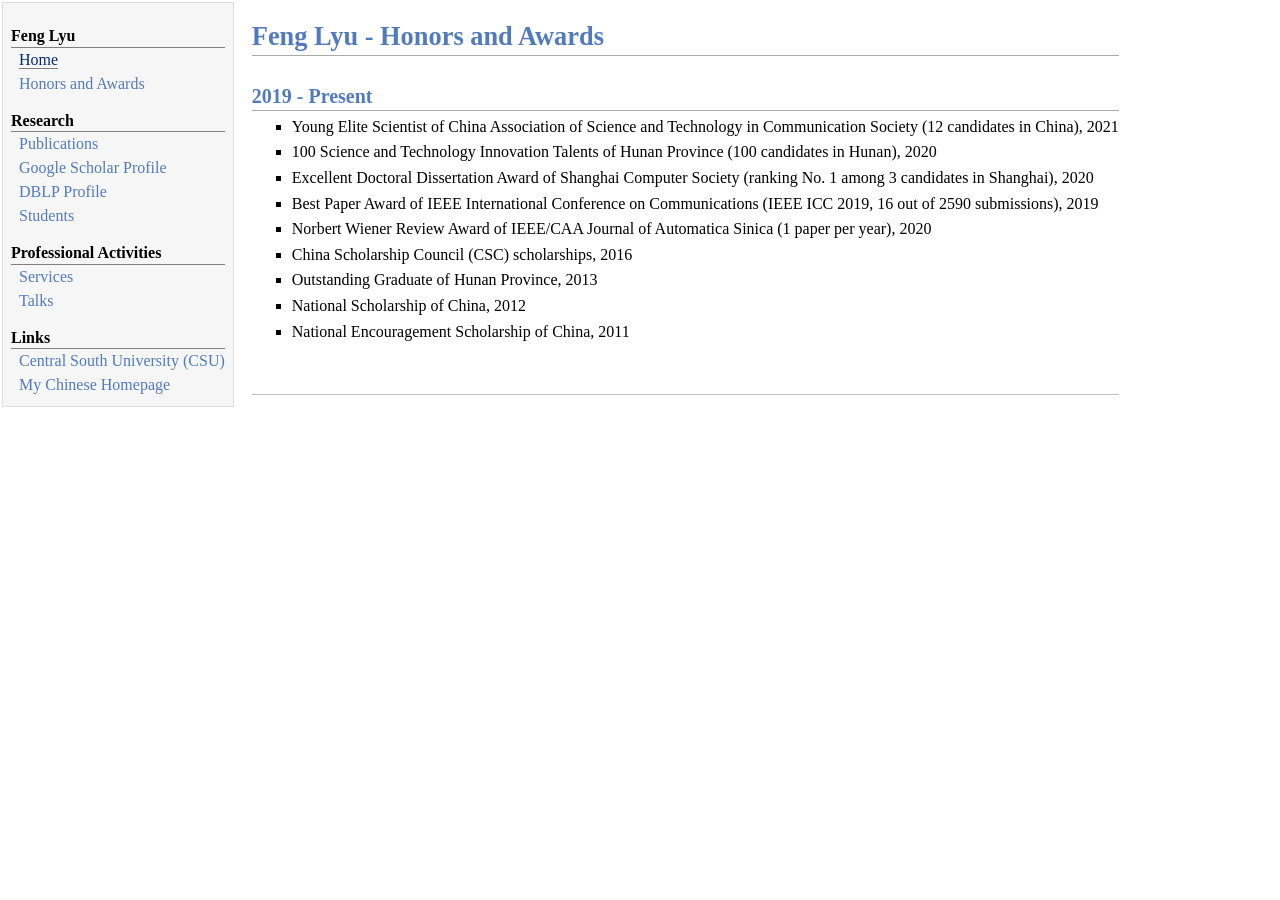
==== awards.html @ 237d5b4f "Add files via upload" ====
<!DOCTYPE html PUBLIC "-//W3C//DTD XHTML 1.1//EN"
  "http://www.w3.org/TR/xhtml11/DTD/xhtml11.dtd">
<html xmlns="http://www.w3.org/1999/xhtml" xml:lang="en">
<head>
<meta name="generator" content="jemdoc, see http://jemdoc.jaboc.net/" />
<meta http-equiv="Content-Type" content="text/html;charset=utf-8" />
<link rel="stylesheet" href="jemdoc.css" type="text/css" />
<title></title>
</head>
<body>
<table summary="Table for page layout." id="tlayout">
<tr valign="top">
<td id="layout-menu">
<div class="menu-category">Feng Lyu</div>
<div class="menu-item"><a href="index.html" class="current">Home</a></div>
<div class="menu-item"><a href="awards.html">Honors and Awards</a></div>
<div class="menu-category">Research</div>
<div class="menu-item"><a href="pub.html">Publications</a></div>
<div class="menu-item"><a href="https://scholar.google.com/citations?user=qQpcRGsAAAAJ&hl=zh-CN&oi=ao">Google&nbsp;Scholar&nbsp;Profile</a></div>
<div class="menu-item"><a href="https://dblp.uni-trier.de/pid/214/2000-1.html">DBLP&nbsp;Profile</a></div>
<div class="menu-item"><a href="students.html">Students</a></div>
<div class="menu-category">Professional Activities</div>
<div class="menu-item"><a href="services.html">Services</a></div>
<div class="menu-item"><a href="talks.html">Talks</a></div>
<div class="menu-category">Links</div>
<div class="menu-item"><a href="http://en.csu.edu.cn/">Central South University (CSU)</a></div>
<div class="menu-item"><a href="http://faculty.csu.edu.cn/fenglyu/zh_CN/index/99007/list/index.htm">My Chinese Homepage</a></div>
</td>
<td id="layout-content">
<h1><br /> Feng Lyu - Honors and Awards<br /></h1>
<h2>2019 - Present</h2>
<ul>
<li><p>Young Elite Scientist of China Association of Science and Technology in Communication Society (12 candidates in China), 2021 </p>
</li>

<li><p>100 Science and Technology Innovation Talents of Hunan Province (100 candidates in Hunan), 2020</p>
</li>

<li><p>Excellent Doctoral Dissertation Award of Shanghai Computer Society (ranking No. 1 among 3 candidates in Shanghai), 2020</p>
</li>

<li><p>Best Paper Award of IEEE International Conference on Communications (IEEE ICC 2019, 16 out of 2590 submissions), 2019</p>
</li>

<li><p>Norbert Wiener Review Award of IEEE/CAA Journal of Automatica Sinica (1 paper per year), 2020</p>
</li>

<li><p>China Scholarship Council (CSC) scholarships, 2016</p>
</li>

<li><p>Outstanding Graduate of Hunan Province, 2013</p>
</li>

<li><p>National Scholarship of China, 2012</p>
</li>

<li><p>National Encouragement Scholarship of China, 2011</p>
</li>

</ul>
<div id="footer">
<div id="footer-text">
</div>
</div>
</td>
</tr>
</table>
</body>
</html>
---- jemdoc.css ----
/* Default css file for jemdoc. */

table#tlayout {
    border: none;
    border-collapse: separate;
    background: white;
}

body {
	background: white;
	font-family: Georgia, serif;
	padding-bottom: 8px;
	margin: 0;
}

#layout-menu {
	background: #f6f6f6;
	border: 1px solid #dddddd;
	padding-top: 0.5em;
	padding-left: 8px;
	padding-right: 8px;
	font-size: 1.0em;
	width: auto;
	white-space: nowrap;
    text-align: left;
    vertical-align: top;
}

#layout-menu td {
	background: #f4f4f4;
    vertical-align: top;
}

#layout-content {
	padding-top: 0.0em;
	padding-left: 1.0em;
	padding-right: 1.0em;
    border: none;
    background: white;
    text-align: left;
    vertical-align: top;
}

#layout-menu a {
	line-height: 1.5em;
	margin-left: 0.5em;
}

tt {
    background: #ffffdd;
}

pre, tt {
	font-size: 90%;
	font-family: monaco, monospace;
}

a, a > tt {
	color: #224b8d;
	text-decoration: none;
}

a:hover {
	border-bottom: 1px gray dotted;
}

#layout-menu a.current:link, #layout-menu a.current:visited {
	color: #022b6d;
	border-bottom: 1px gray solid;
}
#layout-menu a:link, #layout-menu a:visited, #layout-menu a:hover {
	color: #527bbd;
	text-decoration: none;
}
#layout-menu a:hover {
	text-decoration: none;
}

div.menu-category {
	border-bottom: 1px solid gray;
	margin-top: 0.8em;
	padding-top: 0.2em;
	padding-bottom: 0.1em;
	font-weight: bold;
}

div.menu-item {
	padding-left: 16px;
	text-indent: -16px;
}

div#toptitle {
	padding-bottom: 0.2em;
	margin-bottom: 1.5em;
	border-bottom: 3px double gray;
}

/* Reduce space if we begin the page with a title. */
div#toptitle + h2, div#toptitle + h3 {
	margin-top: -0.7em;
}

div#subtitle {
	margin-top: 0.0em;
	margin-bottom: 0.0em;
	padding-top: 0em;
	padding-bottom: 0.1em;
}

em {
	font-style: italic;
}

strong {
	font-weight: bold;
}


h1, h2, h3 {
	color: #527bbd;
	margin-top: 0.7em;
	margin-bottom: 0.3em;
	padding-bottom: 0.2em;
	line-height: 1.0;
	padding-top: 0.5em;
	border-bottom: 1px solid #aaaaaa;
}

h1 {
	font-size: 165%;
}

h2 {
	padding-top: 0.8em;
	font-size: 125%;
}

h2 + h3 {
    padding-top: 0.2em;
}

h3 {
	font-size: 110%;
	border-bottom: none;
}

p {
	margin-top: 0.0em;
	margin-bottom: 0.8em;
	padding: 0;
	line-height: 1.3;
}

pre {
	padding: 0;
	margin: 0;
}

div#footer {
	font-size: small;
	border-top: 1px solid #c0c0c0;
	padding-top: 0.1em;
	margin-top: 4.0em;
	color: #c0c0c0;
}

div#footer a {
	color: #80a0b0;
}

div#footer-text {
	float: left;
	padding-bottom: 8px;
}

ul, ol, dl {
	margin-top: 0.2em;
	padding-top: 0;
	margin-bottom: 0.8em;
}

dt {
	margin-top: 0.5em;
	margin-bottom: 0;
}

dl {
	margin-left: 20px;
}

dd {
	color: #222222;
}

dd > *:first-child {
	margin-top: 0;
}

ul {
	list-style-position: outside;
	list-style-type: square;
}

p + ul, p + ol {
	margin-top: -0.5em;
}

li ul, li ol {
	margin-top: -0.3em;
}

ol {
	list-style-position: outside;
	list-style-type: decimal;
}

li p, dd p {
	margin-bottom: 0.3em;
}


ol ol {
	list-style-type: lower-alpha;
}

ol ol ol {
	list-style-type: lower-roman;
}

p + div.codeblock {
	margin-top: -0.6em;
}

div.codeblock, div.infoblock {
	margin-right: 0%;
	margin-top: 1.2em;
	margin-bottom: 1.3em;
}

div.blocktitle {
	font-weight: bold;
	color: #cd7b62;
	margin-top: 1.2em;
	margin-bottom: 0.1em;
}

div.blockcontent {
	border: 1px solid silver;
	padding: 0.3em 0.5em;
}

div.infoblock > div.blockcontent {
	background: #ffffee;
}

div.blockcontent p + ul, div.blockcontent p + ol {
	margin-top: 0.4em;
}

div.infoblock p {
	margin-bottom: 0em;
}

div.infoblock li p, div.infoblock dd p {
	margin-bottom: 0.5em;
}

div.infoblock p + p {
	margin-top: 0.8em;
}

div.codeblock > div.blockcontent {
	background: #f6f6f6;
}

span.pycommand {
	color: #000070;
}

span.statement {
	color: #008800;
}
span.builtin {
	color: #000088;
}
span.special {
	color: #990000;
}
span.operator {
	color: #880000;
}
span.error {
	color: #aa0000;
}
span.comment, span.comment > *, span.string, span.string > * {
	color: #606060;
}

@media print {
	#layout-menu { display: none; }
}

#fwtitle {
	margin: 2px;
}

#fwtitle #toptitle {
	padding-left: 0.5em;
	margin-bottom: 0.5em;
}

#layout-content h1:first-child, #layout-content h2:first-child, #layout-content h3:first-child {
	margin-top: -0.7em;
}

div#toptitle h1, #layout-content div#toptitle h1 {
	margin-bottom: 0.0em;
	padding-bottom: 0.1em;
	padding-top: 0;
	margin-top: 0.5em;
	border-bottom: none;
}

img.eq {
	padding: 0;
	padding-left: 0.1em;
	padding-right: 0.1em;
	margin: 0;
}

img.eqwl {
	padding-left: 2em;
	padding-top: 0.6em;
	padding-bottom: 0.2em;
	margin: 0;
}

table {
    border: 2px solid black;
    border-collapse: collapse;
}

td {
    padding: 2px;
    padding-left: 0.5em;
    padding-right: 0.5em;
    text-align: center;
    border: 1px solid gray;
}

table + table {
    margin-top: 1em;
}

tr.heading {
    font-weight: bold;
    border-bottom: 2px solid black;
}

img {
    border: none;
}

table.imgtable, table.imgtable td {
    border: none;
    text-align: left;
}

#footer b{
    background-color:black;
    color:white;
    clear:both;
    text-align:center;
   padding:1000px;	 	 
}

#header a{
    background-color:black;
    color:white;
    text-align:center;
    padding:1000px;
}

foot11
{	
	
  	background-image: url("back.jpg");
}
#foot11.padding
{
	padding-top:50px;
	padding-bottom:50px;
	padding-right:50px;
	padding-left:0px;
}
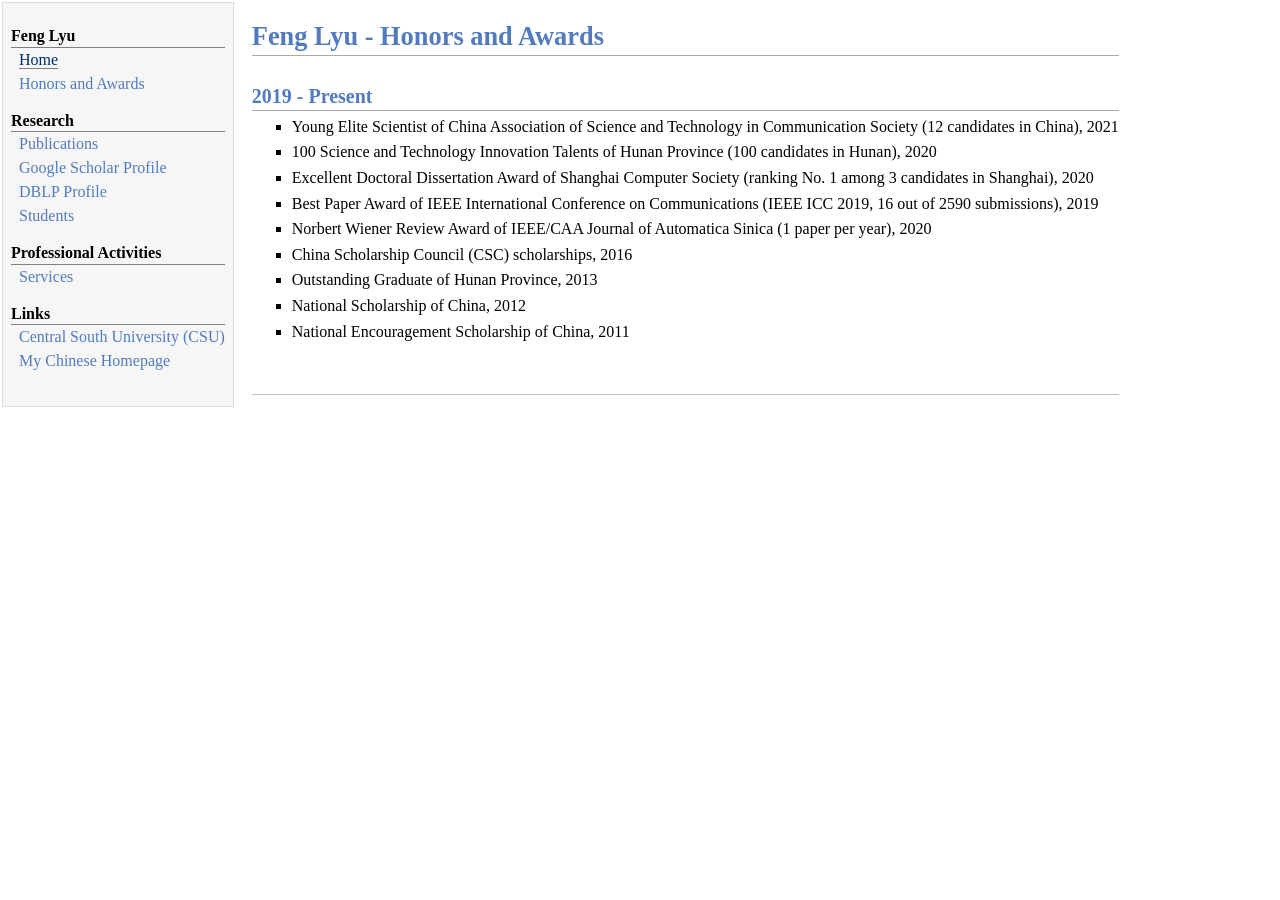
==== commit 72ff7f7c: "Remove Talks page and navigation" ====
--- a/awards.html
+++ b/awards.html
@@ -21,7 +21,6 @@
 <div class="menu-item"><a href="students.html">Students</a></div>
 <div class="menu-category">Professional Activities</div>
 <div class="menu-item"><a href="services.html">Services</a></div>
-<div class="menu-item"><a href="talks.html">Talks</a></div>
 <div class="menu-category">Links</div>
 <div class="menu-item"><a href="http://en.csu.edu.cn/">Central South University (CSU)</a></div>
 <div class="menu-item"><a href="http://faculty.csu.edu.cn/fenglyu/zh_CN/index/99007/list/index.htm">My Chinese Homepage</a></div>
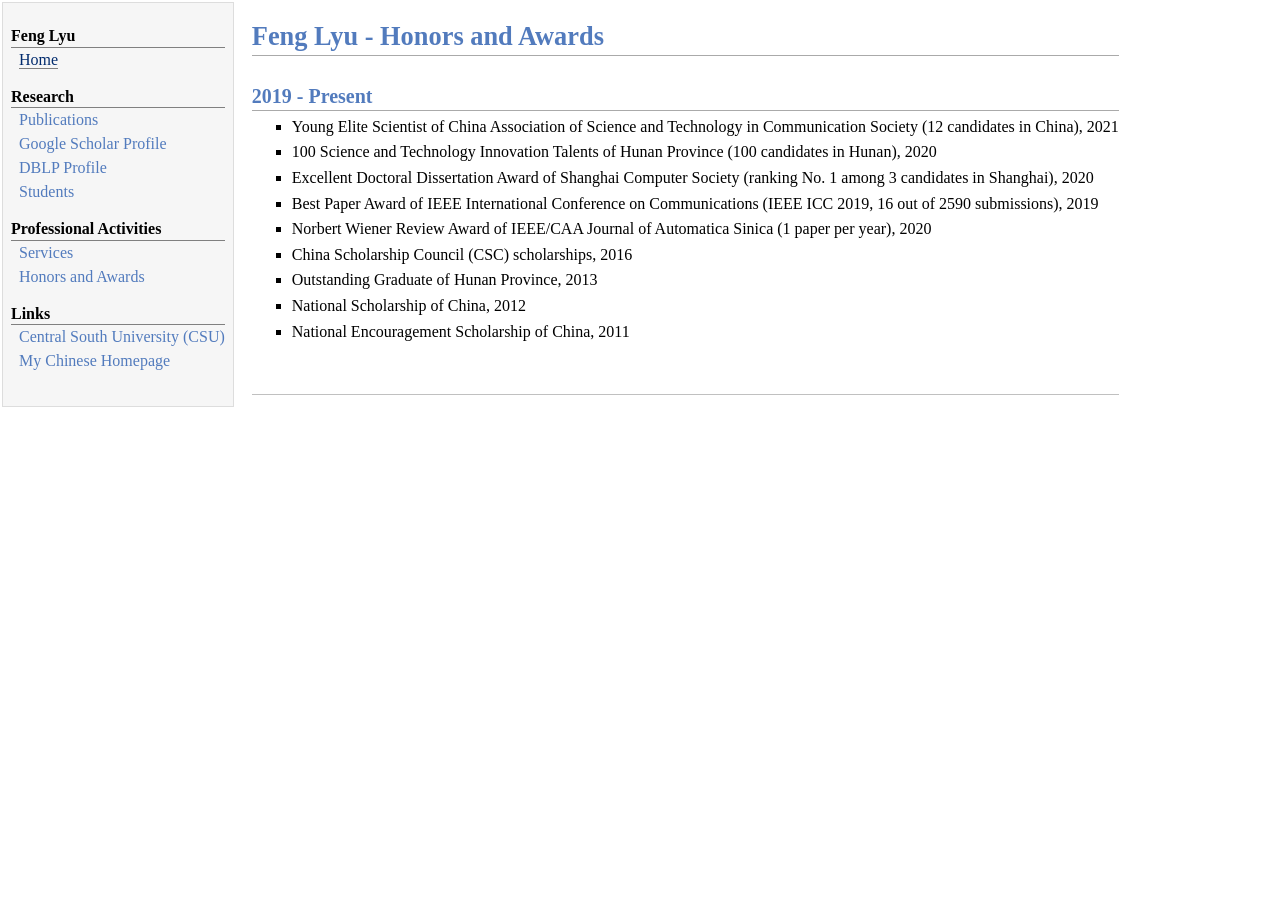
==== commit fe68929e: "Move awards navigation under Professional Activities" ====
--- a/awards.html
+++ b/awards.html
@@ -13,7 +13,6 @@
 <td id="layout-menu">
 <div class="menu-category">Feng Lyu</div>
 <div class="menu-item"><a href="index.html" class="current">Home</a></div>
-<div class="menu-item"><a href="awards.html">Honors and Awards</a></div>
 <div class="menu-category">Research</div>
 <div class="menu-item"><a href="pub.html">Publications</a></div>
 <div class="menu-item"><a href="https://scholar.google.com/citations?user=qQpcRGsAAAAJ&hl=zh-CN&oi=ao">Google&nbsp;Scholar&nbsp;Profile</a></div>
@@ -21,6 +20,7 @@
 <div class="menu-item"><a href="students.html">Students</a></div>
 <div class="menu-category">Professional Activities</div>
 <div class="menu-item"><a href="services.html">Services</a></div>
+<div class="menu-item"><a href="awards.html">Honors and Awards</a></div>
 <div class="menu-category">Links</div>
 <div class="menu-item"><a href="http://en.csu.edu.cn/">Central South University (CSU)</a></div>
 <div class="menu-item"><a href="http://faculty.csu.edu.cn/fenglyu/zh_CN/index/99007/list/index.htm">My Chinese Homepage</a></div>
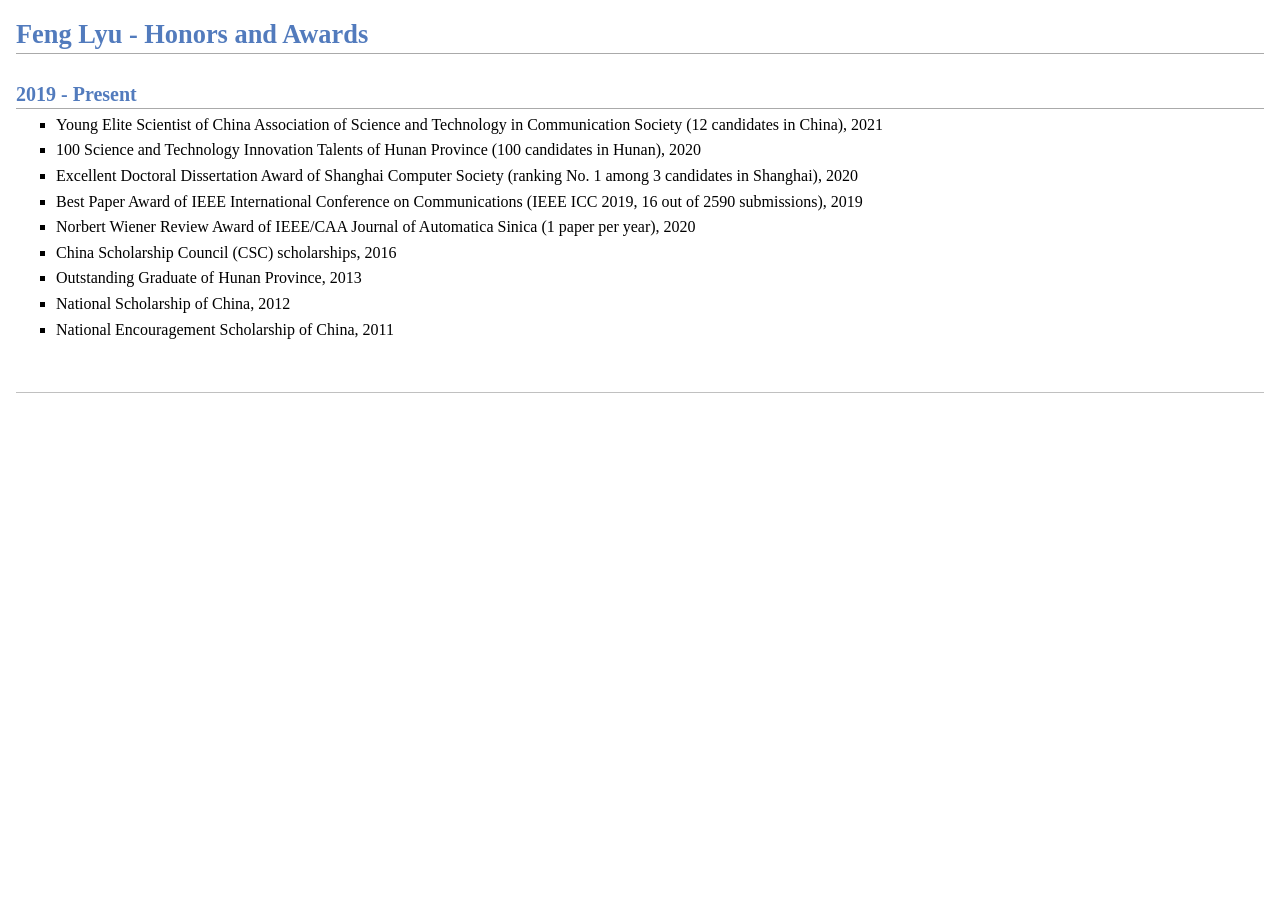
==== commit bd49fefa: "Remove sidebar navigation from all pages" ====
--- a/awards.html
+++ b/awards.html
@@ -8,24 +8,7 @@
 <title></title>
 </head>
 <body>
-<table summary="Table for page layout." id="tlayout">
-<tr valign="top">
-<td id="layout-menu">
-<div class="menu-category">Feng Lyu</div>
-<div class="menu-item"><a href="index.html" class="current">Home</a></div>
-<div class="menu-category">Research</div>
-<div class="menu-item"><a href="pub.html">Publications</a></div>
-<div class="menu-item"><a href="https://scholar.google.com/citations?user=qQpcRGsAAAAJ&hl=zh-CN&oi=ao">Google&nbsp;Scholar&nbsp;Profile</a></div>
-<div class="menu-item"><a href="https://dblp.uni-trier.de/pid/214/2000-1.html">DBLP&nbsp;Profile</a></div>
-<div class="menu-item"><a href="students.html">Students</a></div>
-<div class="menu-category">Professional Activities</div>
-<div class="menu-item"><a href="services.html">Services</a></div>
-<div class="menu-item"><a href="awards.html">Honors and Awards</a></div>
-<div class="menu-category">Links</div>
-<div class="menu-item"><a href="http://en.csu.edu.cn/">Central South University (CSU)</a></div>
-<div class="menu-item"><a href="http://faculty.csu.edu.cn/fenglyu/zh_CN/index/99007/list/index.htm">My Chinese Homepage</a></div>
-</td>
-<td id="layout-content">
+<div id="layout-content">
 <h1><br /> Feng Lyu - Honors and Awards<br /></h1>
 <h2>2019 - Present</h2>
 <ul>
@@ -61,8 +44,6 @@
 <div id="footer-text">
 </div>
 </div>
-</td>
-</tr>
-</table>
+</div>
 </body>
 </html>
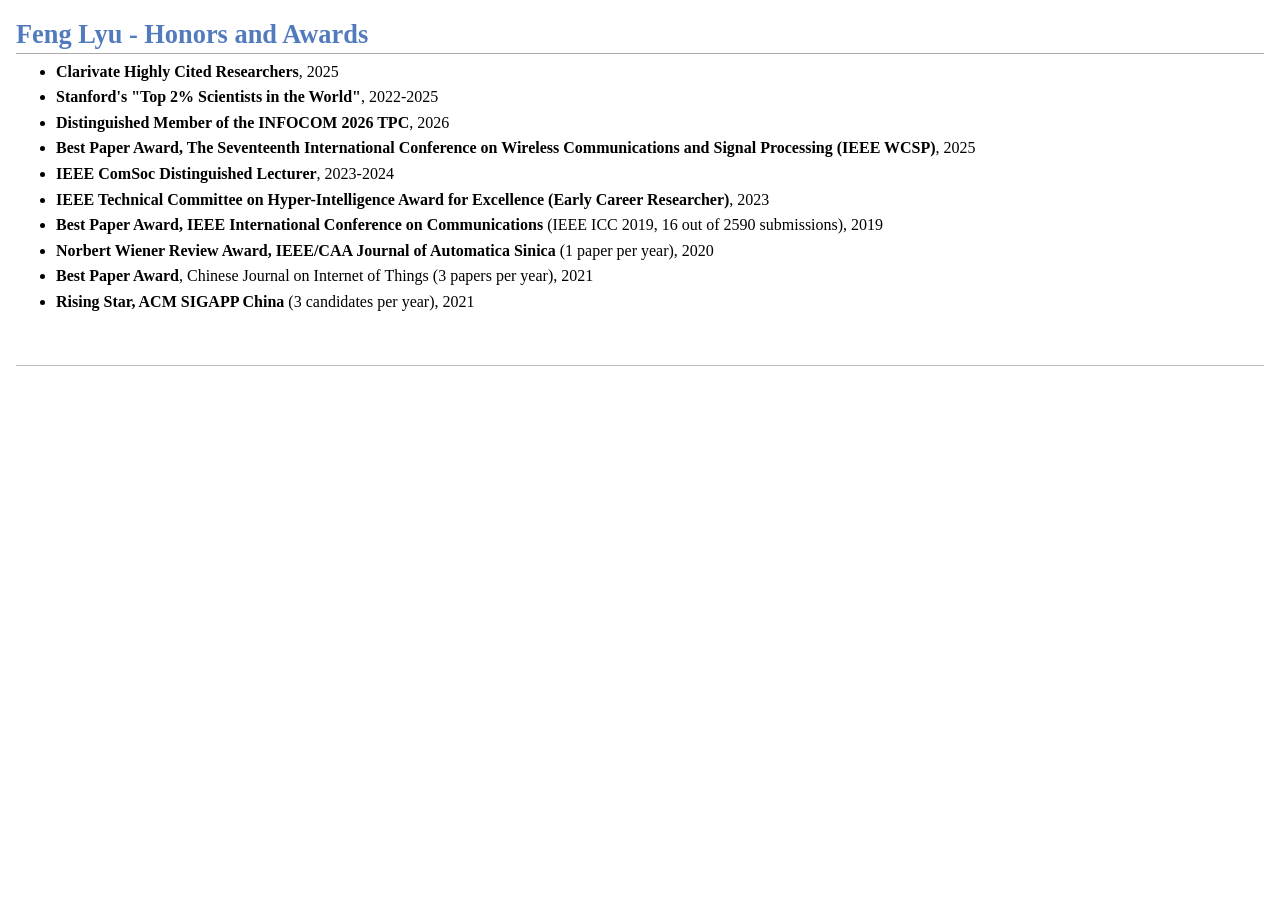
==== commit 9a677dd9: "Update honors and awards" ====
--- a/awards.html
+++ b/awards.html
@@ -10,35 +10,27 @@
 <body>
 <div id="layout-content">
 <h1><br /> Feng Lyu - Honors and Awards<br /></h1>
-<h2>2019 - Present</h2>
 <ul>
-<li><p>Young Elite Scientist of China Association of Science and Technology in Communication Society (12 candidates in China), 2021 </p>
+<li><p><strong>Clarivate Highly Cited Researchers</strong>, 2025</p>
 </li>
-
-<li><p>100 Science and Technology Innovation Talents of Hunan Province (100 candidates in Hunan), 2020</p>
+<li><p><strong>Stanford&#x27;s &quot;Top 2% Scientists in the World&quot;</strong>, 2022-2025</p>
 </li>
-
-<li><p>Excellent Doctoral Dissertation Award of Shanghai Computer Society (ranking No. 1 among 3 candidates in Shanghai), 2020</p>
+<li><p><strong>Distinguished Member of the INFOCOM 2026 TPC</strong>, 2026</p>
 </li>
-
-<li><p>Best Paper Award of IEEE International Conference on Communications (IEEE ICC 2019, 16 out of 2590 submissions), 2019</p>
+<li><p><strong>Best Paper Award, The Seventeenth International Conference on Wireless Communications and Signal Processing (IEEE WCSP)</strong>, 2025</p>
 </li>
-
-<li><p>Norbert Wiener Review Award of IEEE/CAA Journal of Automatica Sinica (1 paper per year), 2020</p>
+<li><p><strong>IEEE ComSoc Distinguished Lecturer</strong>, 2023-2024</p>
 </li>
-
-<li><p>China Scholarship Council (CSC) scholarships, 2016</p>
+<li><p><strong>IEEE Technical Committee on Hyper-Intelligence Award for Excellence (Early Career Researcher)</strong>, 2023</p>
 </li>
-
-<li><p>Outstanding Graduate of Hunan Province, 2013</p>
+<li><p><strong>Best Paper Award, IEEE International Conference on Communications</strong> (IEEE ICC 2019, 16 out of 2590 submissions), 2019</p>
 </li>
-
-<li><p>National Scholarship of China, 2012</p>
+<li><p><strong>Norbert Wiener Review Award, IEEE/CAA Journal of Automatica Sinica</strong> (1 paper per year), 2020</p>
 </li>
-
-<li><p>National Encouragement Scholarship of China, 2011</p>
+<li><p><strong>Best Paper Award</strong>, Chinese Journal on Internet of Things (3 papers per year), 2021</p>
 </li>
-
+<li><p><strong>Rising Star, ACM SIGAPP China</strong> (3 candidates per year), 2021</p>
+</li>
 </ul>
 <div id="footer">
 <div id="footer-text">
--- a/jemdoc.css
+++ b/jemdoc.css
@@ -198,7 +198,7 @@
 
 ul {
 	list-style-position: outside;
-	list-style-type: square;
+	list-style-type: disc;
 }
 
 p + ul, p + ol {
@@ -212,6 +212,10 @@
 ol {
 	list-style-position: outside;
 	list-style-type: decimal;
+}
+
+.publication-venue {
+	color: #d00000;
 }
 
 li p, dd p {
